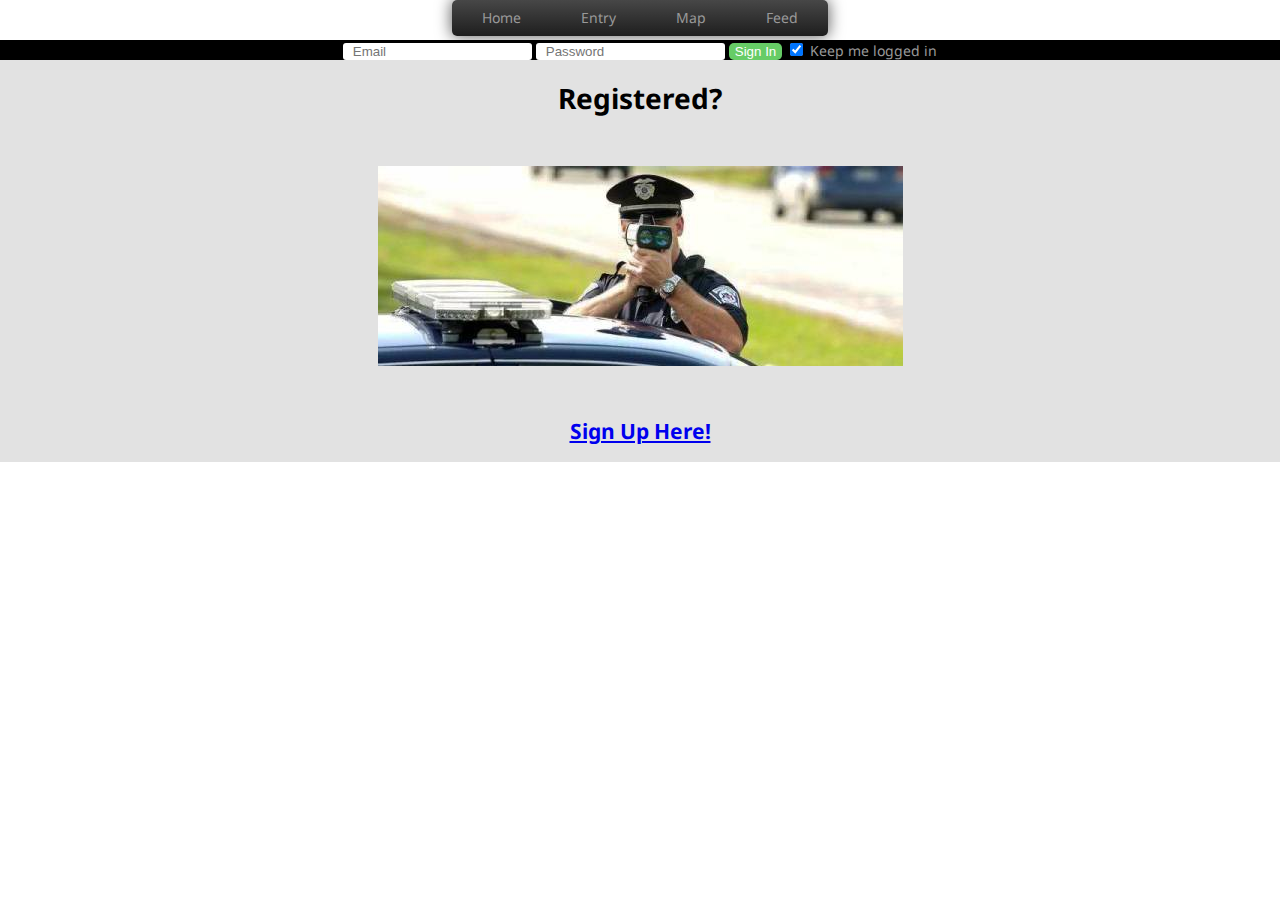
==== LayoutTest/Index.html @ da95e618 "Layout prototype" ====
<!DOCTYPE HTML>
<html>
<head>
<meta name="viewport" content="width=device-width, initial-scale=1">
<title>Speed Map</title>
<link href="css/main.css" rel="stylesheet" type="text/css">
</head>

<body>
<nav> 
	<a href="#">Home</a>
    <a href="#">Entry</a>
    <a href="#">Map</a>
    <a href="#">Feed</a>
</nav>
<form>
  <input type="text" placeholder="Email">
  <input type="password" placeholder="Password">
  <button type="submit">Sign In</button>
  <input type="checkbox" value="keeploggedin" checked>
  Keep me logged in
</form>
<section>
	<h1>Registered?</h1>
  <figure> <img src="images/speed-trap.jpg" width="525" height="200" alt="Speed Trap Pic"> </figure>
  
  <h2><a href="#">Sign Up Here!</a></h2>
</section>
</body>
</html>
---- LayoutTest/css/main.css ----
@import url(http://fonts.googleapis.com/css?family=Droid+Sans|Noto+Serif);
@charset "utf-8";
/* CSS Document */
header, section, footer, aside, nav, main, article, figure {
	display: block;
}
body {
	/*font-family:Tahoma, Geneva, sans-serif;*/
	font-family: 'Droid Sans', sans-serif;
	font-size:14px;
	min-width: 385px;
	text-align:center;
	width:100%;
	margin: 0;
	
}
section {
	background: #E2E2E2;
	width: 100%;
	overflow:hidden;
}

nav {
	display:inline-block;
	box-shadow: 0 0 15px 1px rgba(0, 0, 0, 0.6);
	border-radius: 5px;
	overflow:hidden;
}
nav a {
	display:block;
	float:left;
	text-decoration:none;
	padding: 0 30px 0 30px;
	line-height: 36px;
	background: -webkit-linear-gradient
	background: -moz-linear-gradient ( #474747, #1e1e1e);
	background: linear-gradient( #474747, #1e1e1e);
	color: #999;
}
nav a:hover, nav a:active {
	background: -moz-linear-gradient ( #39F, #1e1e1e);
	background: linear-gradient( #39F, #1e1e1e);
	color: white;
}
form {
	width: 100%;
	background: black;
	color: #999;
}

form input[type=text]{
	border-radius: 3px;
	border: none;
	padding-left: 10px;
	
}

form input[type=password]{
	border-radius: 3px;
	/*border: 1px solid #999;*/
	border: none;
	padding-left: 10px;
}

form button {
	/*background: #6C6;*/
	background: linear-gradient( #6C6, #6C6);
	border-radius: 5px;
	border: none;
	color: white;
}

form button:active, form button:hover {
	background: linear-gradient( #6C6, #004800);
}

figure {
	padding-top: 30px;
	padding-bottom: 30px;
	margin: 0;
}
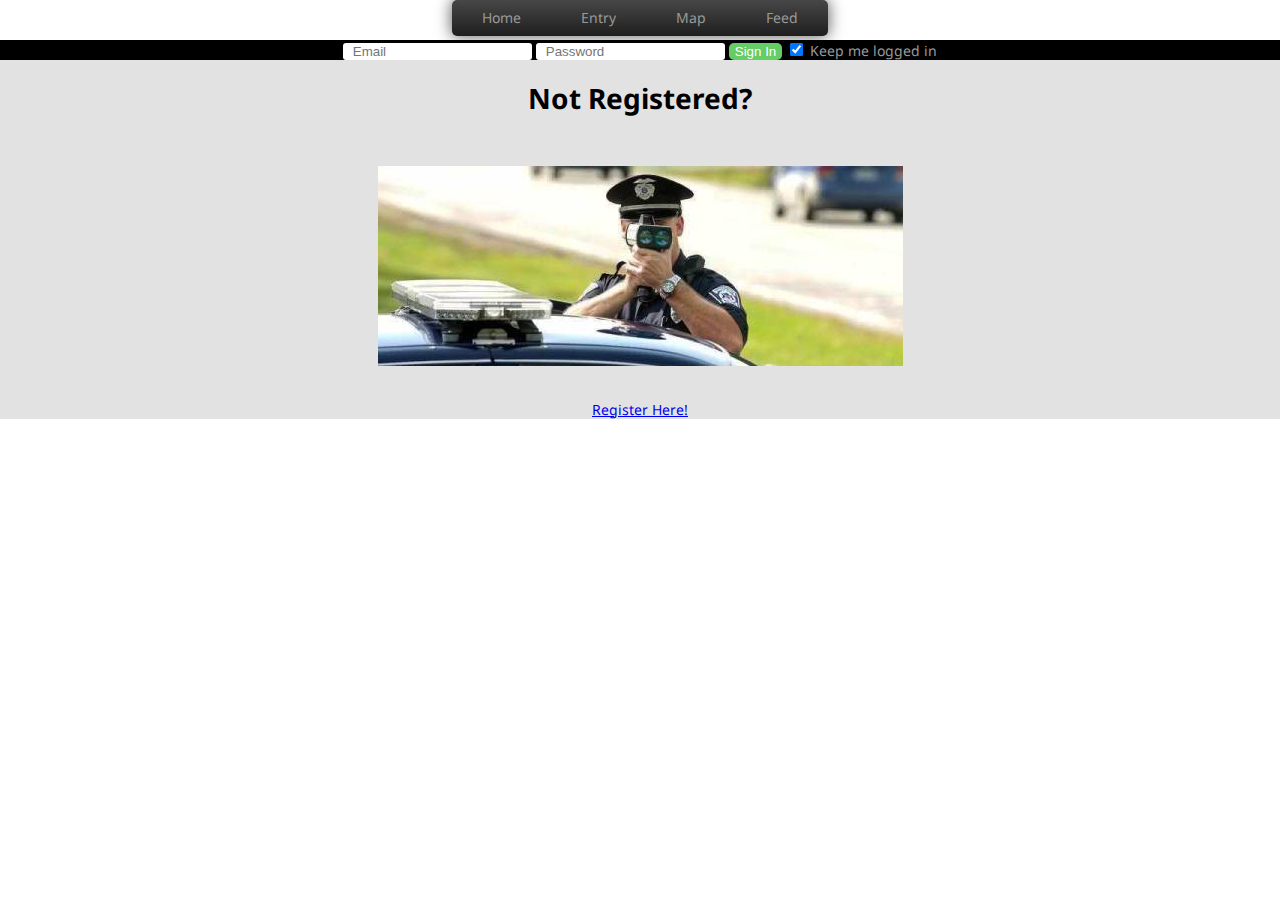
==== commit 2cf2718f: "Rough index page using layout proto" ====
--- a/LayoutTest/Index.html
+++ b/LayoutTest/Index.html
@@ -8,10 +8,10 @@
 
 <body>
 <nav> 
-	<a href="#">Home</a>
-    <a href="#">Entry</a>
-    <a href="#">Map</a>
-    <a href="#">Feed</a>
+	<a href="./Index.html">Home</a>
+    <a href="./Entry">Entry</a>
+    <a href="./Map">Map</a>
+    <a href="./Feed">Feed</a>
 </nav>
 <form>
   <input type="text" placeholder="Email">
@@ -21,10 +21,10 @@
   Keep me logged in
 </form>
 <section>
-	<h1>Registered?</h1>
+	<h1>Not Registered?</h1>
   <figure> <img src="images/speed-trap.jpg" width="525" height="200" alt="Speed Trap Pic"> </figure>
   
-  <h2><a href="#">Sign Up Here!</a></h2>
+  <a href="#Registration" ID="registration">Register Here!</a>
 </section>
 </body>
 </html>
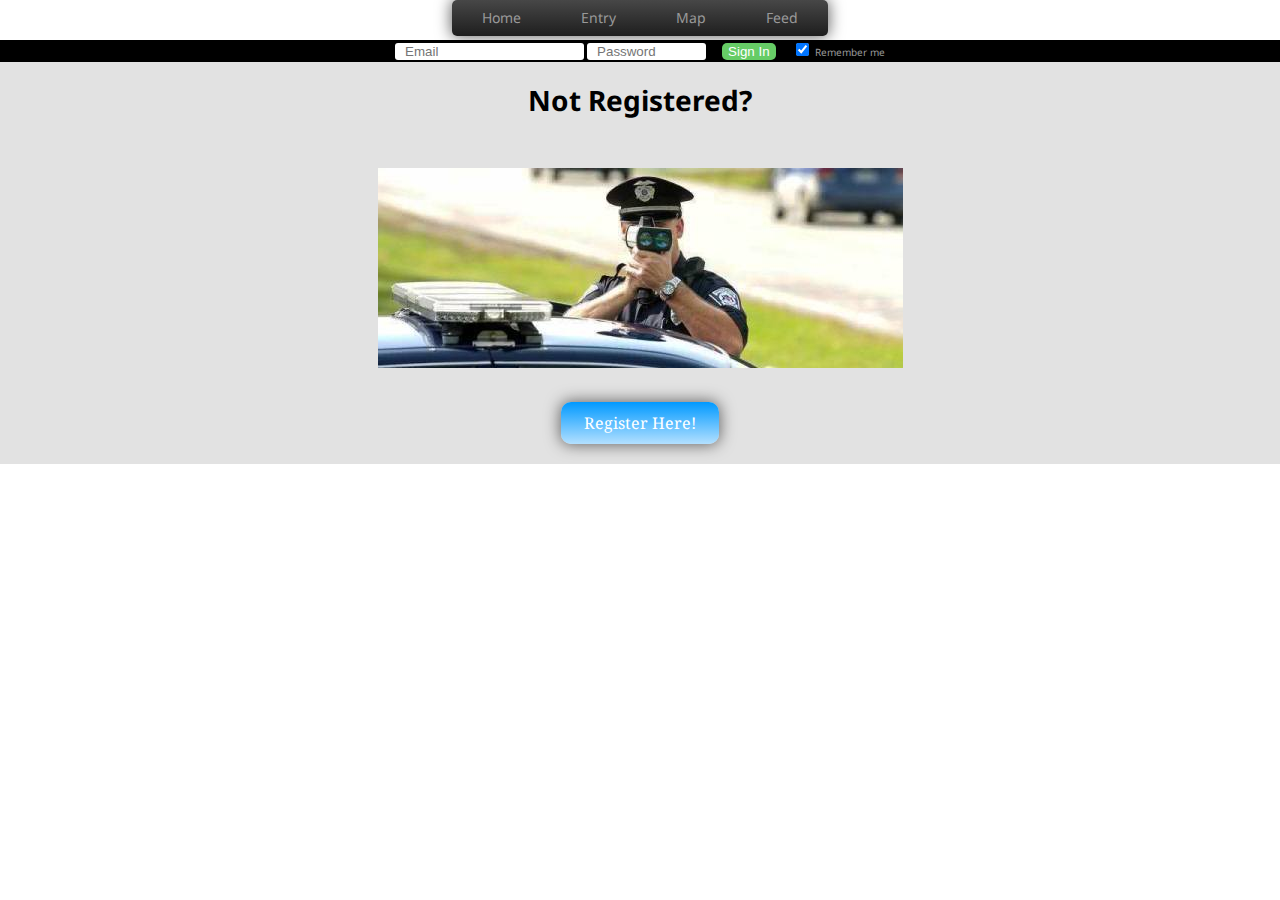
==== commit 1d912ea4: "New test layout for feed with supporting css" ====
--- a/LayoutTest/Index.html
+++ b/LayoutTest/Index.html
@@ -18,7 +18,7 @@
   <input type="password" placeholder="Password">
   <button type="submit">Sign In</button>
   <input type="checkbox" value="keeploggedin" checked>
-  Keep me logged in
+  Remember me
 </form>
 <section>
 	<h1>Not Registered?</h1>
--- a/LayoutTest/css/main.css
+++ b/LayoutTest/css/main.css
@@ -12,14 +12,12 @@
 	text-align:center;
 	width:100%;
 	margin: 0;
-	
 }
 section {
 	background: #E2E2E2;
 	width: 100%;
 	overflow:hidden;
 }
-
 nav {
 	display:inline-block;
 	box-shadow: 0 0 15px 1px rgba(0, 0, 0, 0.6);
@@ -32,8 +30,7 @@
 	text-decoration:none;
 	padding: 0 30px 0 30px;
 	line-height: 36px;
-	background: -webkit-linear-gradient
-	background: -moz-linear-gradient ( #474747, #1e1e1e);
+ background: -webkit-linear-gradient background: -moz-linear-gradient ( #474747, #1e1e1e);
 	background: linear-gradient( #474747, #1e1e1e);
 	color: #999;
 }
@@ -44,38 +41,122 @@
 }
 form {
 	width: 100%;
+	line-height: 2em;
 	background: black;
 	color: #999;
+	font-size: 10px;
 }
-
-form input[type=text]{
+form input[type=text] {
 	border-radius: 3px;
 	border: none;
 	padding-left: 10px;
-	
 }
-
-form input[type=password]{
+form input[type=password] {
 	border-radius: 3px;
 	/*border: 1px solid #999;*/
+	width: 8em;
 	border: none;
 	padding-left: 10px;
 }
-
 form button {
 	/*background: #6C6;*/
 	background: linear-gradient( #6C6, #6C6);
 	border-radius: 5px;
 	border: none;
 	color: white;
+	margin-left: 1em;
+	margin-right: 1em;
 }
-
 form button:active, form button:hover {
 	background: linear-gradient( #6C6, #004800);
 }
-
 figure {
 	padding-top: 30px;
 	padding-bottom: 30px;
 	margin: 0;
 }
+#registration {
+	text-decoration:none;
+	font-family: 'Noto serif', sans-serif;
+	font-size: 16px;
+	/*background: #09F;*/
+	background: linear-gradient( #09F, #B3E0FF);
+	border-radius: 10px;
+	color: white;
+	padding: 10px 15px 10px 15px;
+	display: block;
+	width: 8em;
+	box-shadow: 0 0 15px 1px #666;
+	margin-bottom: 20px;
+	/* text-align: center; */
+	margin-left: auto;
+	margin-right: auto;
+}
+#registration:hover, #registration:active {
+	color: #C562E6;
+	background: linear-gradient( #09F, #09F);
+}
+/* class for UL feed */
+.feed {
+	padding: 0;
+	list-style:none;
+	border: 1px solid #000;
+	border-radius: 10px;
+	background: linear-gradient( #474747, #1e1e1e);
+	color: white;
+}
+/* class for div for lower half of feed entry */
+.feedGroup {
+	margin-top: 5px;
+	margin-bottom: 5px;
+	margin-left:auto;
+	margin-right:auto;
+	width: 70%;
+	border: 1px solid #000;
+	border-radius: 5px;
+	background: linear-gradient( #474747, #1e1e1e);
+	color: white;
+	overflow:hidden;
+}
+.feedGroup p {
+	margin-top: 0px;
+	margin-bottom: 0px;
+}
+.feedGroup ul {
+	list-style:none;
+	padding: 0px;
+	margin-top: 0px;
+	margin-bottom: 0px;
+	
+}
+.feedLoc {
+	font-size:16px;
+	height: 2em;
+}
+.feedLoc a {
+	text-decoration:none;
+	color: white;
+}
+.feedDistance {
+	float:left;
+	width:60%;
+	display:block;
+	background: #E4E3C9;
+	/*background:#3F6;*/
+	color: black;
+	height: 2em;
+}
+.feedDuration {
+	float:left;
+	width: 40%;
+	/*background:#0C6;*/
+	background:#D0CF9D;
+	color: black;
+	display:block;
+	height: 2em;
+}
+.feedDistance p, .feedLoc p, .feedDuration p {
+	position: relative;
+	top: 50%;
+	transform: translateY(-50%);
+}
